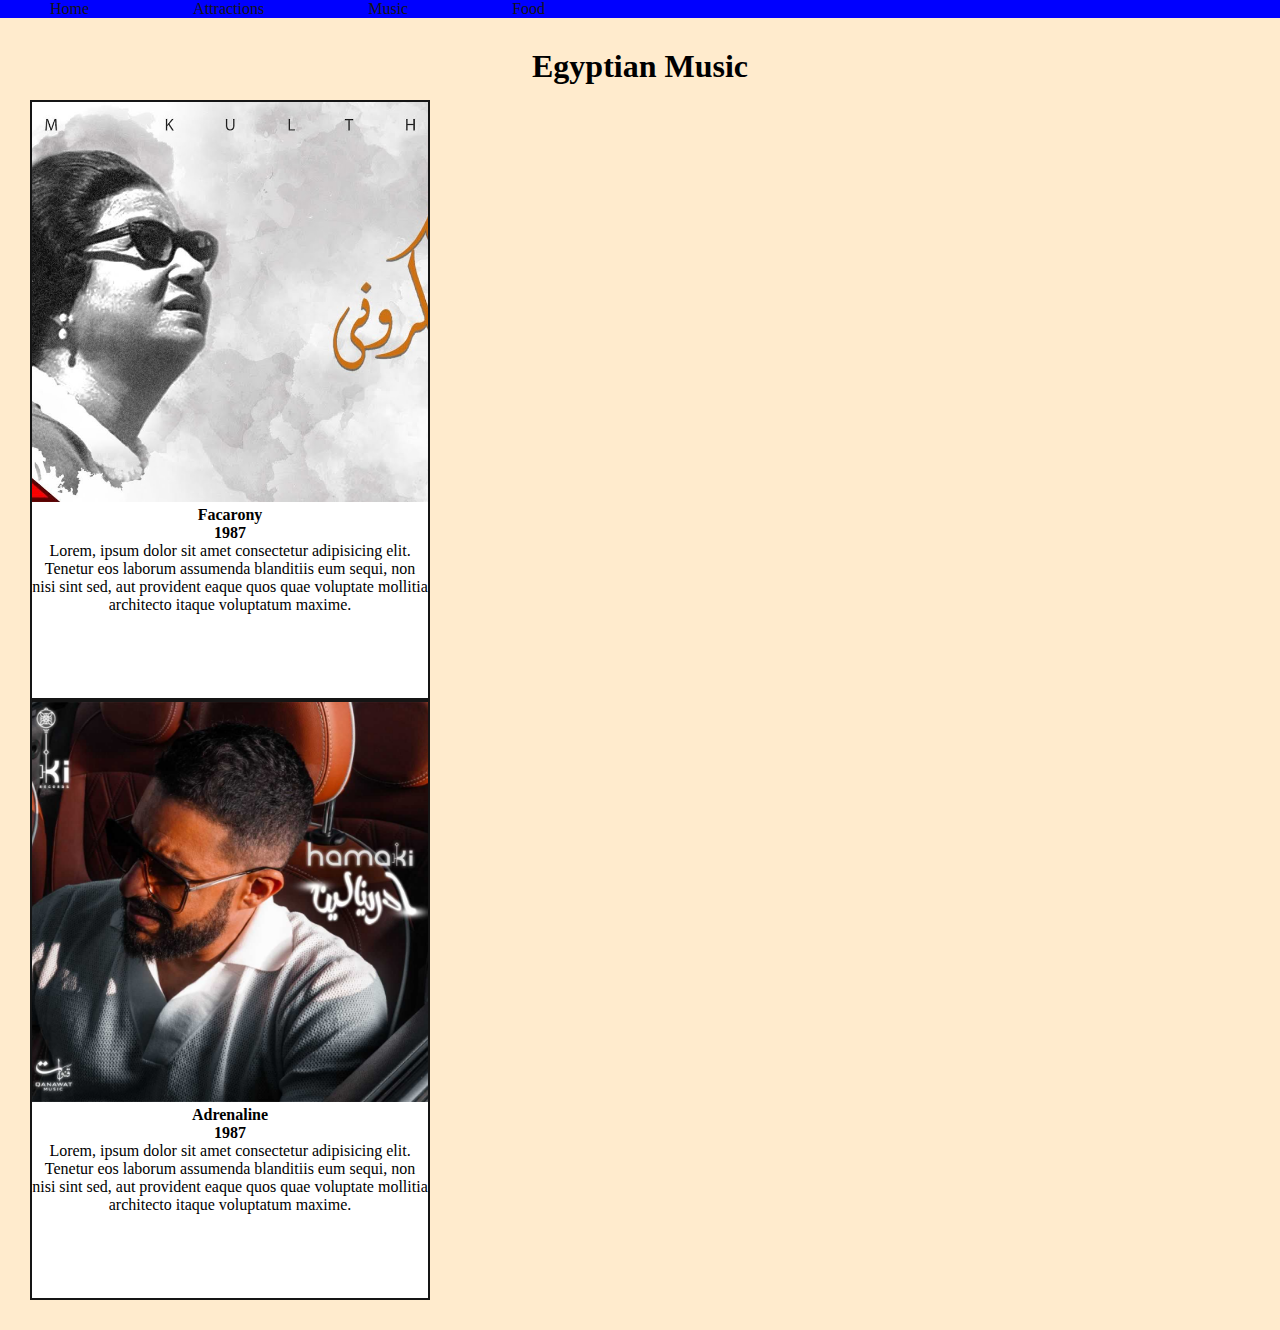
==== h4/music.html @ c8a1cdcb "Add files via upload" ====
<!DOCTYPE html>
<html lang="en">
<head>
    <meta charset="UTF-8">
    <meta name="viewport" content="width=device-width, initial-scale=1.0">
    <title>Egyptian Music</title>
    <link rel="stylesheet" href="style.css">
</head>
<nav id="ff">
    <ul>
        <li><a href="index.html">Home</a></li>
        <li><a href="attractions.html">attractions</a></li>
        <li><a href="">music</a></li>
        <li><a href="food.html">food</a></li>

    </ul>
</nav>
<body>
    
    <main >
        <h1>Egyptian Music</h1>
        <article class="music">
            <img src="maxresdefault.jpg" alt="">
            <h3>Facarony</h3>
            <h5>1987</h5>
            <p>
                Lorem, ipsum dolor sit amet consectetur adipisicing elit. Tenetur eos laborum assumenda blanditiis eum sequi, non nisi sint sed, aut provident eaque quos quae voluptate mollitia architecto itaque voluptatum maxime.
            </p>  
        </article>
        <article class="music">
            <img src="adrinaline.jpg" alt="">
            <h3>Adrenaline</h3>
            <h5>1987</h5>
            <p>
                Lorem, ipsum dolor sit amet consectetur adipisicing elit. Tenetur eos laborum assumenda blanditiis eum sequi, non nisi sint sed, aut provident eaque quos quae voluptate mollitia architecto itaque voluptatum maxime. </p>  
        </article>
        
    </main>
    
</body>
</html>
---- h4/style.css ----
.Egypt{
    border: #151515;
    background-color: #A91D3A;

}
body{
    background-color: blanchedalmond;
}
*{
    margin: 0;
    padding: 0;
    box-sizing: border-box;
}
h1{
    text-align: center;
    margin-bottom: 15px;
}
iframe{
    border: 5px solid black;
}

nav{
    background-color:blue ;
}
a{
    text-decoration: none;
    color: #151515;
    
}
ul{
    list-style: none;
}
ul li{
    text-align: center;
    display: inline-block;
    padding-left: 50px;
    padding-right: 50px;
}
li a{
    text-transform: capitalize;

}
main{
    padding :30px;
    display: inline block;
}
/*Music Section */


 .music{
    background-color: white;
    text-align: center;
    width: 400px;
    height: 600px;
    border: 2px solid #151515;
    
}

 .music img{
    width: 100%;
    object-fit: cover;
    height: 400px;
    margin: 0;
}

h3{
    font-size: medium;
    text-align: center;
}
h5{
    font-size: medium;
    text-align: center;
}
/*Food Section */

.food{
    background-color: white;
    width: 400px;
    border: 2px solid #151515;
    display:inline-block;
    margin: 30px;
}
.food img{
    width: 100%;
    height: 400px ;
    object-fit: cover;
}
.food h3{
    font-size: medium;
    text-align: center;
}
.food h5{
    font-size: medium;
    text-align: center;
}
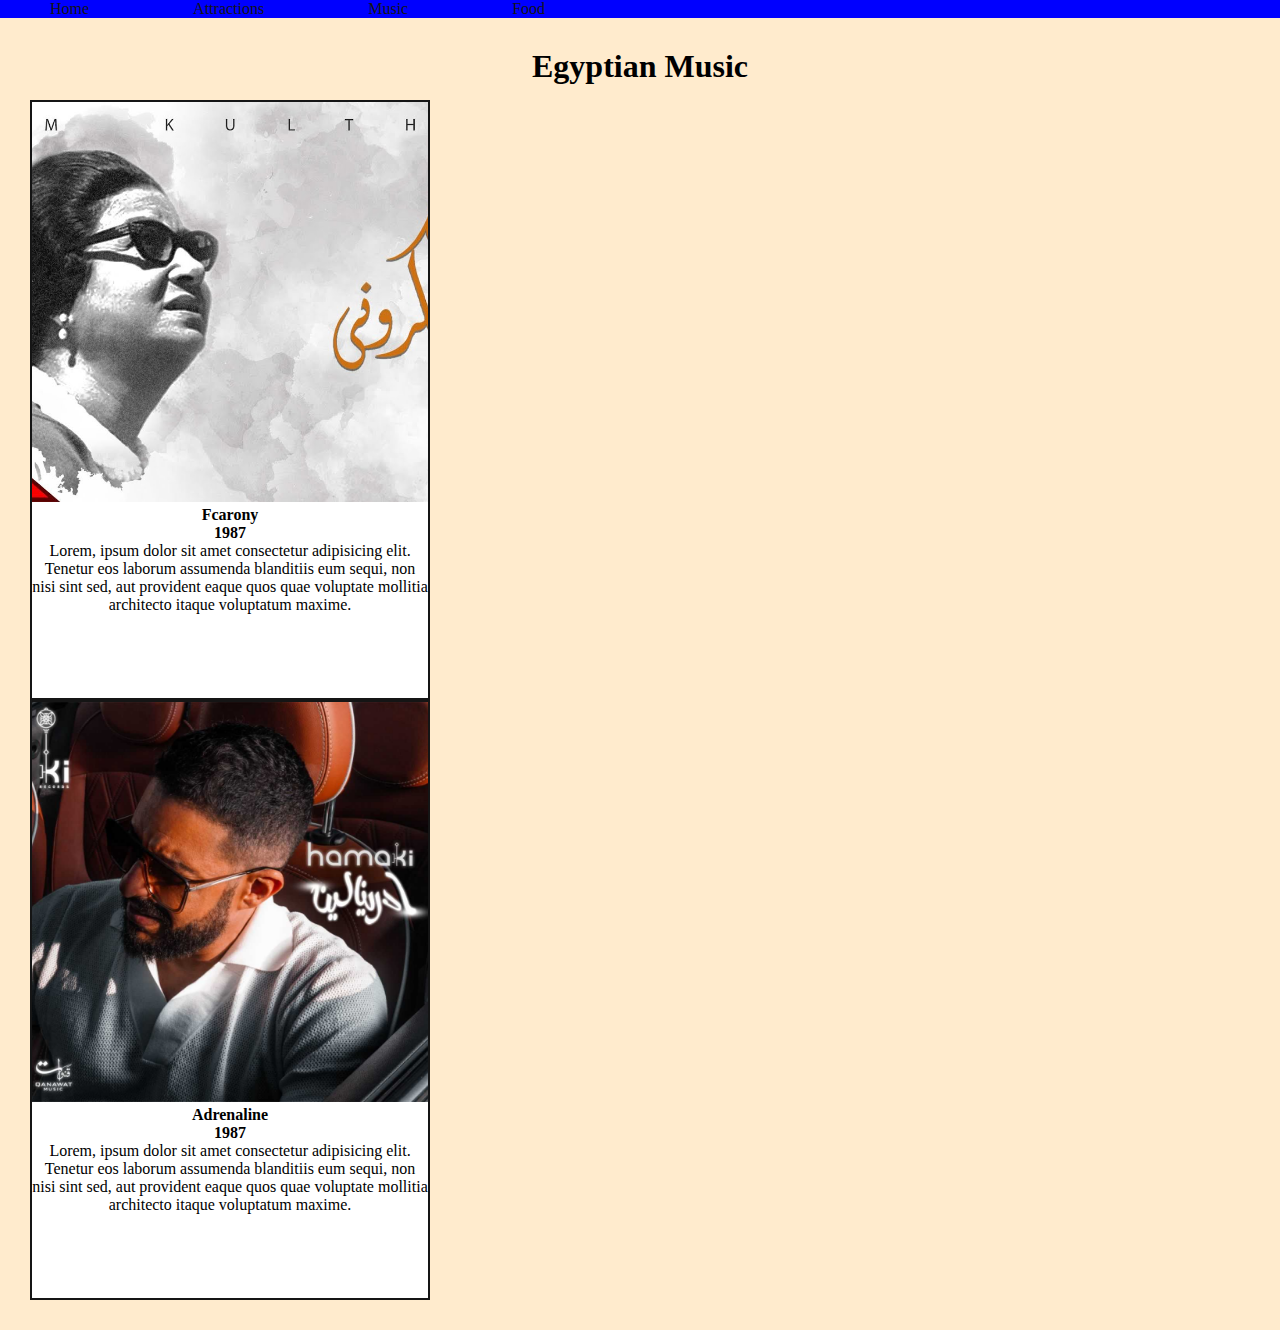
==== commit f33f57c2: "change spelling of facarony to fcrony" ====
--- a/h4/music.html
+++ b/h4/music.html
@@ -21,7 +21,7 @@
         <h1>Egyptian Music</h1>
         <article class="music">
             <img src="maxresdefault.jpg" alt="">
-            <h3>Facarony</h3>
+            <h3>Fcarony</h3>
             <h5>1987</h5>
             <p>
                 Lorem, ipsum dolor sit amet consectetur adipisicing elit. Tenetur eos laborum assumenda blanditiis eum sequi, non nisi sint sed, aut provident eaque quos quae voluptate mollitia architecto itaque voluptatum maxime.
